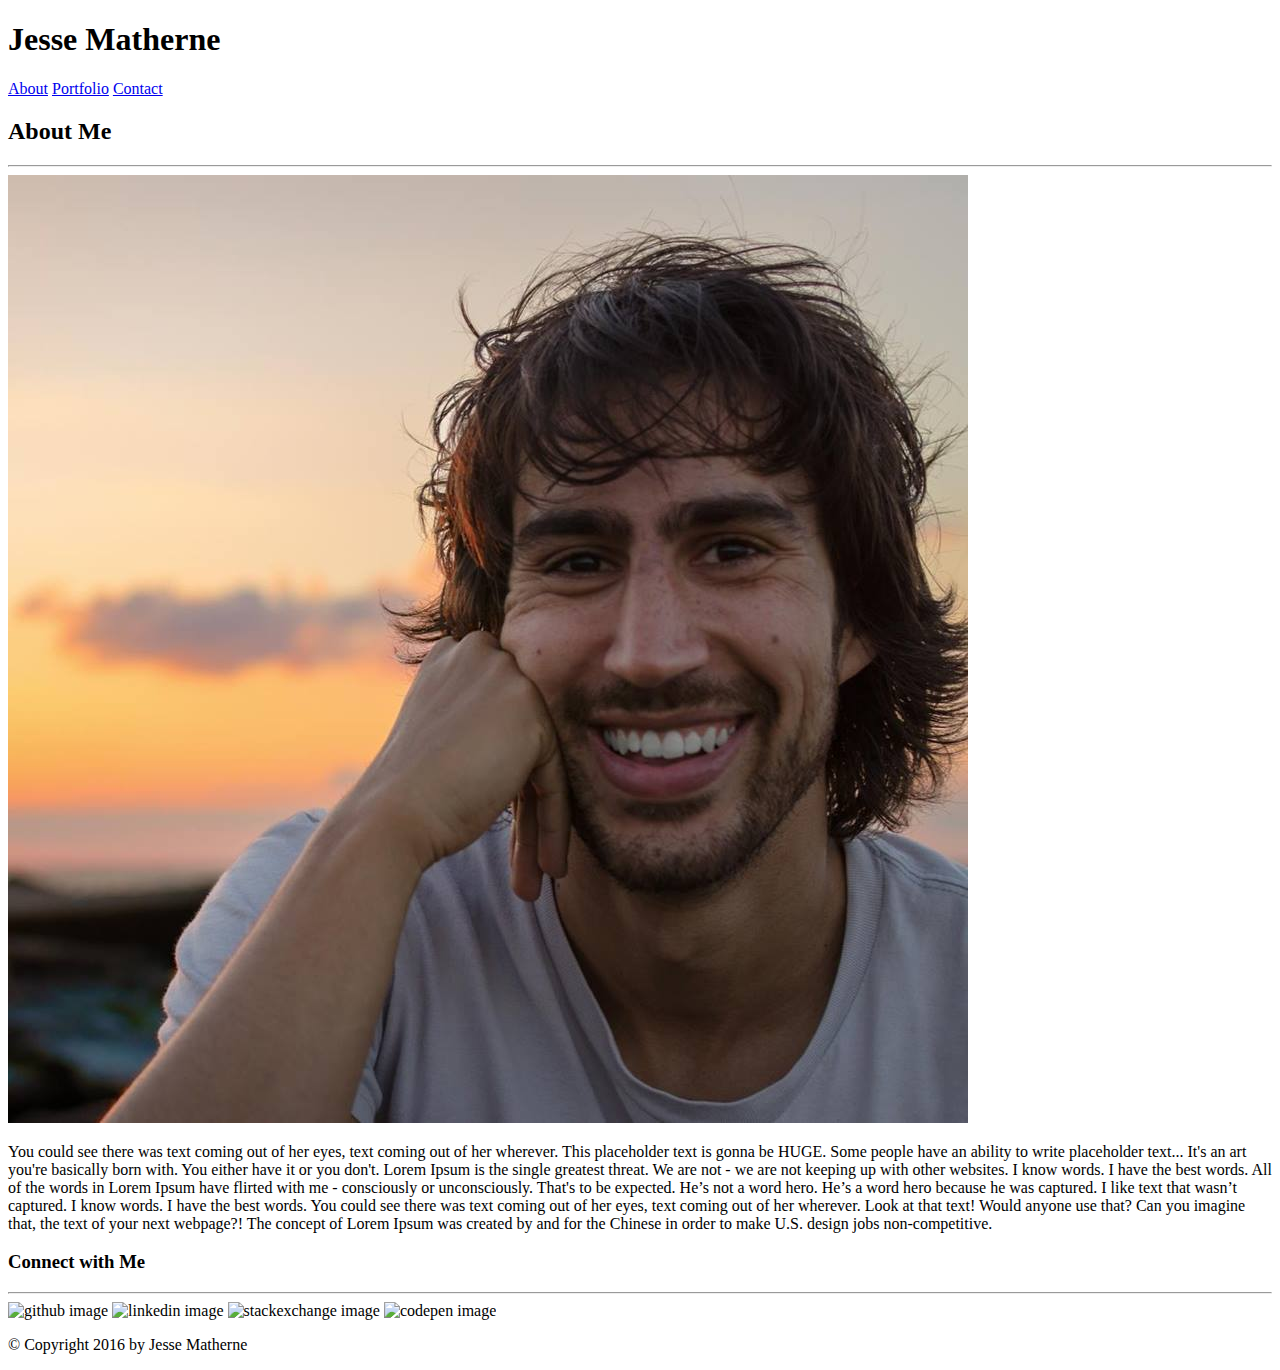
==== index.html @ 8a053e67 "put in the basic HTML structure of the HTML pages" ====
<!DOCTYPE html>
<html>
<head>
	<meta charset="utf-8">
	<title>About Me</title>
	<link rel="stylesheet" type="text/css" href="style.css">
</head>
<body>
	<header>
		<h1>Jesse Matherne</h1>
		<div>
			<a href="index.html">About</a>
			<a href="portfolio.html">Portfolio</a>
			<a href="contact.html">Contact</a>
		</div>

	</header>

	<section id="main_content">
		<section id="about">
			<h2>About Me</h2>
			<hr>
			<img src="assets/images/main_profile.jpg" alt="profile image">
			<p>
				You could see there was text coming out of her eyes, text coming out of her wherever. This placeholder text is gonna be HUGE. Some people have an ability to write placeholder text... It's an art you're basically born with. You either have it or you don't. Lorem Ipsum is the single greatest threat. We are not - we are not keeping up with other websites. I know words. I have the best words. All of the words in Lorem Ipsum have flirted with me - consciously or unconsciously. That's to be expected. He’s not a word hero. He’s a word hero because he was captured. I like text that wasn’t captured. I know words. I have the best words. You could see there was text coming out of her eyes, text coming out of her wherever. Look at that text! Would anyone use that? Can you imagine that, the text of your next webpage?! The concept of Lorem Ipsum was created by and for the Chinese in order to make U.S. design jobs non-competitive.
			</p>
		</section>

		<aside>
			<h3>Connect with Me</h3>
			<hr>
			<img src="#" alt="github image">
			<img src="#" alt="linkedin image">
			<img src="#" alt="stackexchange image">
			<img src="#" alt="codepen image">

		</aside>
	</section>

	<footer>
		<p>&copy Copyright 2016 by Jesse Matherne</p>

	</footer>

</body>
</html>
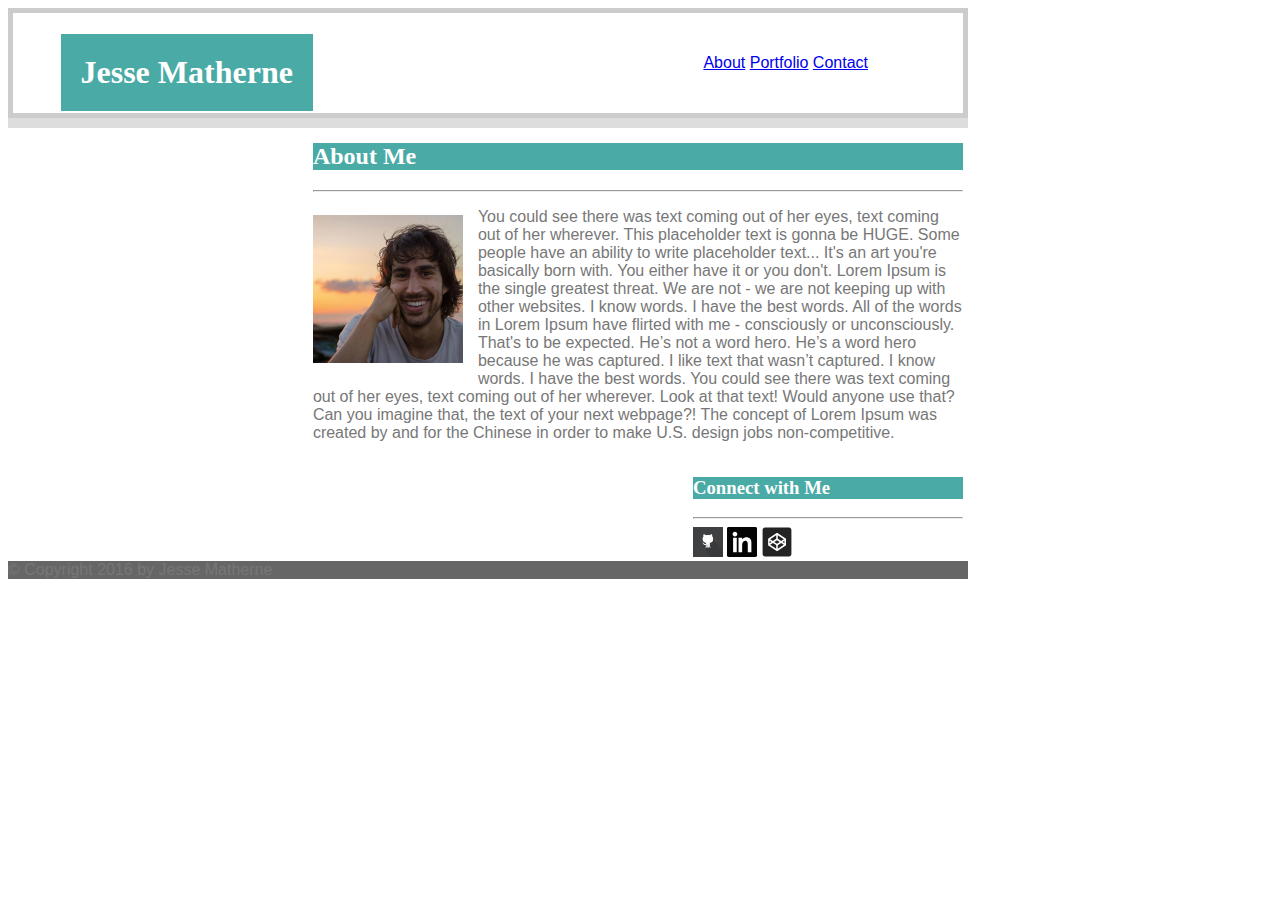
==== commit 6244961e: "made changes to HTML due to CSS implementation and updated CSS" ====
--- a/index.html
+++ b/index.html
@@ -3,44 +3,45 @@
 <head>
 	<meta charset="utf-8">
 	<title>About Me</title>
-	<link rel="stylesheet" type="text/css" href="style.css">
+	<link rel="stylesheet" type="text/css" href="assets/css/style.css">
 </head>
 <body>
-	<header>
-		<h1>Jesse Matherne</h1>
-		<div>
-			<a href="index.html">About</a>
-			<a href="portfolio.html">Portfolio</a>
-			<a href="contact.html">Contact</a>
-		</div>
+	<div class="container">
+		<header>
+			<h1 id="name">Jesse Matherne</h1>
+			<div class="links">
+				<a href="index.html">About</a>
+				<a href="portfolio.html">Portfolio</a>
+				<a href="contact.html">Contact</a>
+			</div>
 
-	</header>
+		</header>
 
-	<section id="main_content">
-		<section id="about">
-			<h2>About Me</h2>
-			<hr>
-			<img src="assets/images/main_profile.jpg" alt="profile image">
-			<p>
-				You could see there was text coming out of her eyes, text coming out of her wherever. This placeholder text is gonna be HUGE. Some people have an ability to write placeholder text... It's an art you're basically born with. You either have it or you don't. Lorem Ipsum is the single greatest threat. We are not - we are not keeping up with other websites. I know words. I have the best words. All of the words in Lorem Ipsum have flirted with me - consciously or unconsciously. That's to be expected. He’s not a word hero. He’s a word hero because he was captured. I like text that wasn’t captured. I know words. I have the best words. You could see there was text coming out of her eyes, text coming out of her wherever. Look at that text! Would anyone use that? Can you imagine that, the text of your next webpage?! The concept of Lorem Ipsum was created by and for the Chinese in order to make U.S. design jobs non-competitive.
-			</p>
+		<section id="main_content">
+			<section id="about">
+				<h2>About Me</h2>
+				<hr>
+				<img id="profilePic" src="assets/images/main_profile.jpg" alt="profile image">
+				<p>
+					You could see there was text coming out of her eyes, text coming out of her wherever. This placeholder text is gonna be HUGE. Some people have an ability to write placeholder text... It's an art you're basically born with. You either have it or you don't. Lorem Ipsum is the single greatest threat. We are not - we are not keeping up with other websites. I know words. I have the best words. All of the words in Lorem Ipsum have flirted with me - consciously or unconsciously. That's to be expected. He’s not a word hero. He’s a word hero because he was captured. I like text that wasn’t captured. I know words. I have the best words. You could see there was text coming out of her eyes, text coming out of her wherever. Look at that text! Would anyone use that? Can you imagine that, the text of your next webpage?! The concept of Lorem Ipsum was created by and for the Chinese in order to make U.S. design jobs non-competitive.
+				</p>
+			</section>
+
+			<aside>
+				<h3>Connect with Me</h3>
+				<hr>
+				<a href="https://github.com/jessephilip" target="_blank"><img src="assets/images/github.svg" alt="github image"></a>
+				<a href="https://www.linkedin.com/in/jesse-matherne-07333255/" target="_blank"><img src="assets/images/linkedin.svg" alt="linkedin image"></a>
+				<a href="http://codepen.io/jessephilip/" target="_blank"><img src="assets/images/codepen.svg" alt="codepen image"></a>
+
+			</aside>
 		</section>
 
-		<aside>
-			<h3>Connect with Me</h3>
-			<hr>
-			<img src="#" alt="github image">
-			<img src="#" alt="linkedin image">
-			<img src="#" alt="stackexchange image">
-			<img src="#" alt="codepen image">
-
-		</aside>
-	</section>
-
 	<footer>
-		<p>&copy Copyright 2016 by Jesse Matherne</p>
+		<p>&copy; Copyright 2016 by Jesse Matherne</p>
 
 	</footer>
+	</div>
 
 </body>
 </html>--- a/assets/css/style.css
+++ b/assets/css/style.css
@@ -0,0 +1,66 @@
+* {
+	font-family: 'Arial', 'Helvetica Neue', Helvetica, sans-serif;
+}
+
+.container {
+	width: 960px;
+}
+
+h1, h2, h3 {
+	background-color: #4aaaa5;
+	color: white;
+	font-family: 'Georgia', Times, "Times New Roman", serif;
+}
+
+p {
+	color: #777777;
+}
+
+header {
+	background-color: #ffffff;
+	border: 5px solid #cccccc;
+	height: 100px;
+}
+
+#name {
+	float:left;
+	padding: 20px;
+	margin-left: 5%;
+}
+
+.links {
+	float: right;
+	line-height: 100px;
+	padding-right: 10%;
+}
+
+footer {
+	background-color: #666666;
+	clear: both;
+}
+
+#main_content {
+	background-image: url("../images/seigaiha.png");
+	border: 5px solid #dddddd;
+}
+
+#profilePic {
+	width: 150px;
+	float: left;
+	padding: 15px 15px 15px 0;
+}
+
+#about, #porfolio, #contact {
+	width: 650px;
+	float: left;
+}
+	
+aside {
+	width: 270px;
+	float: right;
+}
+
+aside img {
+	height: 30px;
+	width: 30px;
+}